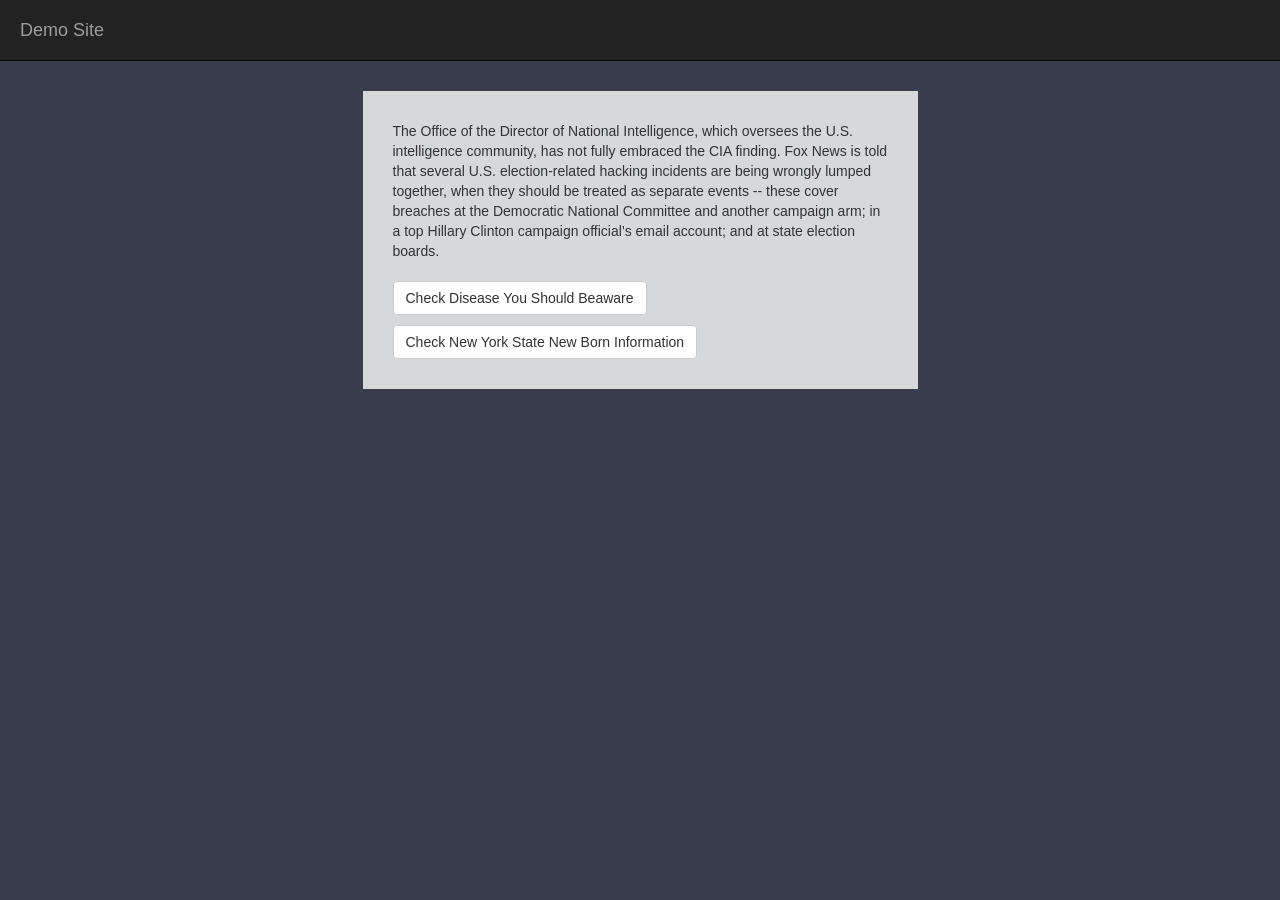
==== DiseasePredictorDemoSite/index.html @ fa2a9ca6 "add website" ====
<!DOCTYPE html>
<html>
  <head>
   <title>Demo Site</title>
   <meta name="viewport" content="initial-scale=1.0">
   <meta charset="utf-8">
   <script src="https://ajax.googleapis.com/ajax/libs/jquery/1.12.4/jquery.min.js"> </script>
   <script src="https://maxcdn.bootstrapcdn.com/bootstrap/3.3.7/js/bootstrap.min.js"></script>
  <link rel="stylesheet" href="style.css">
  <link rel="stylesheet" href="https://maxcdn.bootstrapcdn.com/bootstrap/3.3.7/css/bootstrap.min.css">
  <script src="script.js"></script>
  </head>
  <body>
    <nav class="navbar navbar-inverse navbar-static-top" style="margin-bottom:0px">
      <div class="container-fluid">
        <!-- Brand and toggle get grouped for better mobile display -->
        <div class="navbar-header">
          <button type="button" class="navbar-toggle collapsed" data-toggle="collapse" data-target="#bs-example-navbar-collapse-1" aria-expanded="false">
            <span class="sr-only">Toggle navigation</span>
            <span class="icon-bar"/>
            <span class="icon-bar"/>
            <span class="icon-bar"/>
          </button>
          <a class="navbar-brand" href="#">Demo Site</a>
          
        </div>
      </div>
    </nav>

    <div class='container'>
      <div class='row'>
        <div class='col-md-3'>
        </div>
        <div class='col-md-6'>

          <div id="mainBody">
            The Office of the Director of National Intelligence, which oversees the U.S. intelligence community, has not fully embraced the CIA finding.

Fox News is told that several U.S. election-related hacking incidents are being wrongly lumped together, when they should be treated as separate events -- these cover breaches at the Democratic National Committee and another campaign arm; in a top Hillary Clinton campaign official’s email account; and at state election boards.
            <div>
              <a class="btn btn-default btn-large" href="likely_disease.html" role="button" style="margin-top:20px; margin-bottom:10px">Check Disease You Should Beaware</a>
              <a class="btn btn-default btn-large" href="new_born_data.html" role="button">Check New York State New Born Information</a>
            </div>
          </div>
          
        </div> 
        <div class='col-md-3'>
        </div>
      </div>

    </div>

  </body>
</html>
---- DiseasePredictorDemoSite/style.css ----
body{

    background-color: rgb(56, 62, 75) !important;

}



.btn {

}


.hidden{
    visibility:hidden;
}

.navbar-header{

    width: 100%;
    padding: 5px;
}

#titleBar{

    font-family: 'Molle', cursive;
    font-size: 3em;
    color:white;
}


#mainBody{
    margin-top: 30px;
    padding: 30px;
    background-color: rgba(255,255,255, 0.8);
}
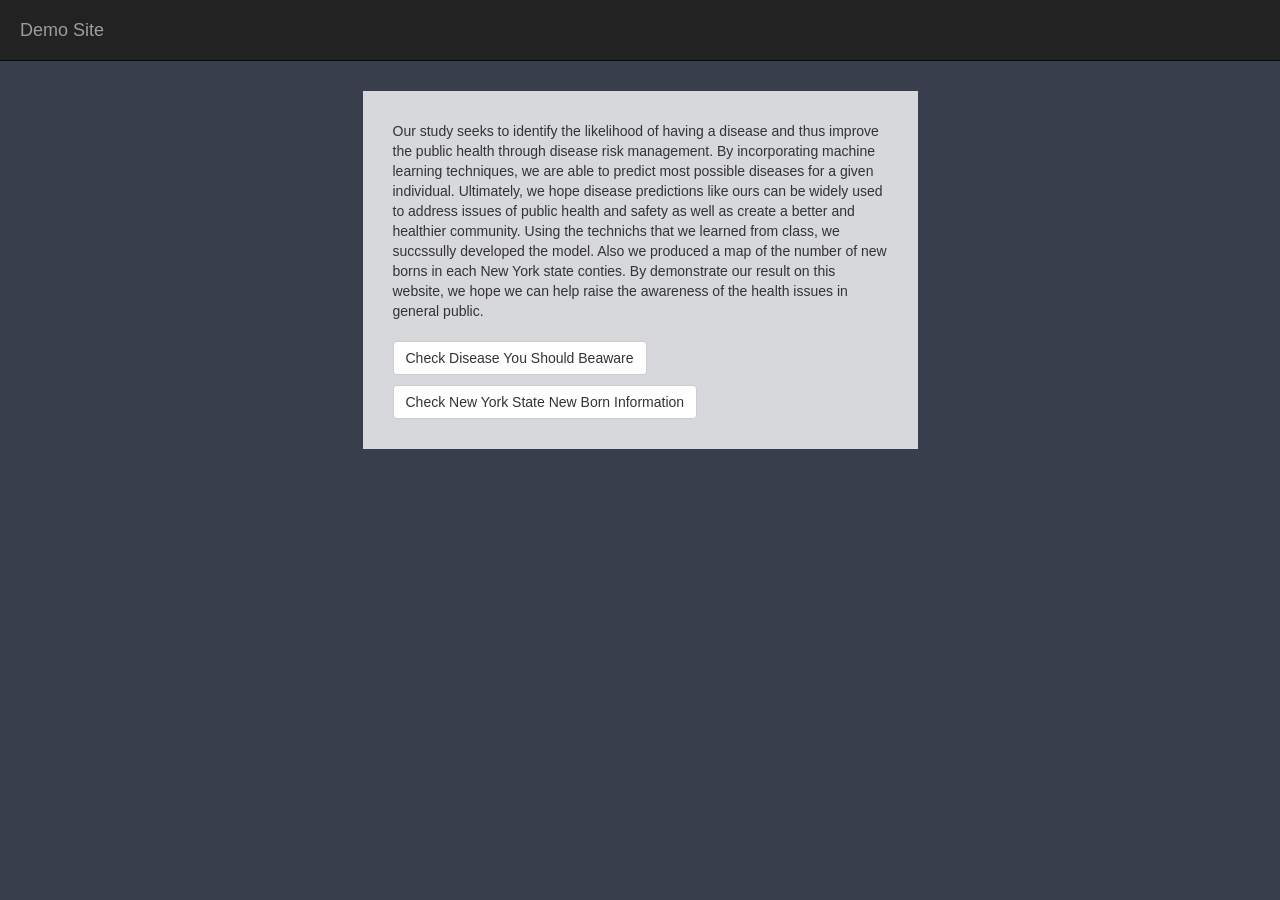
==== commit 462d8b32: "Changed intro information" ====
--- a/DiseasePredictorDemoSite/index.html
+++ b/DiseasePredictorDemoSite/index.html
@@ -34,9 +34,11 @@
         <div class='col-md-6'>
 
           <div id="mainBody">
-            The Office of the Director of National Intelligence, which oversees the U.S. intelligence community, has not fully embraced the CIA finding.
+          Our study seeks to identify the likelihood of having a disease and thus improve the public health through disease risk management. 
+By incorporating machine learning techniques, we are able to predict most possible diseases for a given individual. 
+Ultimately, we hope disease predictions like ours can be widely used to address issues of public health and safety as well as create a better and healthier community.
 
-Fox News is told that several U.S. election-related hacking incidents are being wrongly lumped together, when they should be treated as separate events -- these cover breaches at the Democratic National Committee and another campaign arm; in a top Hillary Clinton campaign official’s email account; and at state election boards.
+            Using the technichs that we learned from class, we succssully developed the model. Also we produced a map of the number of new borns in each New York state conties.  By demonstrate our result on this website, we hope we can help raise the awareness of the health issues in general public.
             <div>
               <a class="btn btn-default btn-large" href="likely_disease.html" role="button" style="margin-top:20px; margin-bottom:10px">Check Disease You Should Beaware</a>
               <a class="btn btn-default btn-large" href="new_born_data.html" role="button">Check New York State New Born Information</a>
